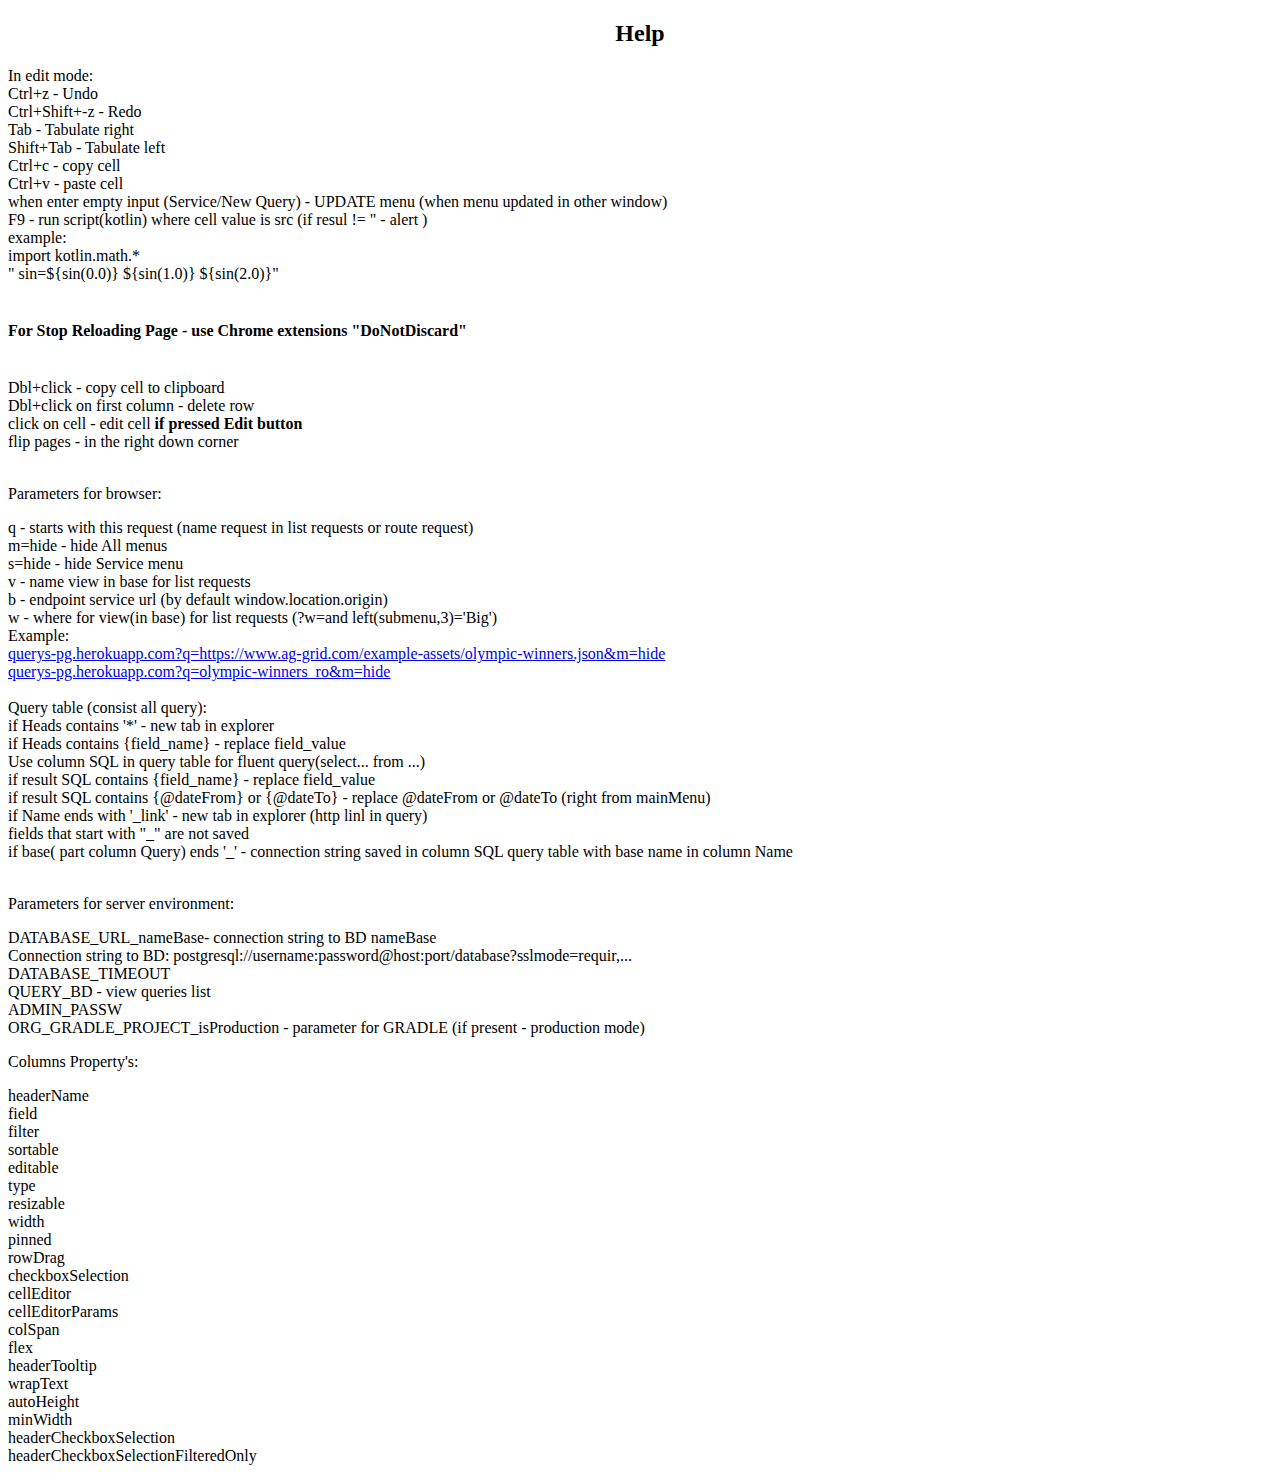
==== src/commonMain/resources/help.html @ 5e562f99 "init" ====
<!DOCTYPE html>
<html lang="en">
<head>
    <meta charset="UTF-8">
    <title>Help Query</title>
</head>
<body>
<H2 style="text-align: center;">Help </H2>
In edit mode:
<div>Ctrl+z - Undo</div>
<div>Ctrl+Shift+-z - Redo</div>
<div>Tab - Tabulate right</div>
<div>Shift+Tab - Tabulate left</div>
<div>Ctrl+c - copy cell</div>
<div>Ctrl+v - paste cell</div>
<div>when enter empty input (Service/New Query) - UPDATE menu (when menu updated in other window)</div>
<div>F9 - run script(kotlin) where cell value is src (if resul != " - alert )  </div>
<div>  example: <br/>
     import kotlin.math.* <br/>
    " sin=${sin(0.0)} ${sin(1.0)} ${sin(2.0)}" </div>
<br/>
<H4>For Stop Reloading Page - use Chrome extensions "DoNotDiscard" </H4>
<br/>
<div>Dbl+click - copy cell to clipboard</div>
<div>Dbl+click on first column - delete row</div>
<div>click on cell - edit cell <b>if pressed Edit button</b></div>
<div>flip pages - in the right down corner</div>
<br/>
<p>Parameters for browser:</p>
<div>q - starts with this request (name request in list requests or route request)</div>
<div>m=hide - hide All menus</div>
<div>s=hide - hide Service menu</div>
<div>v - name view in base for list requests </div>
<div>b - endpoint service url (by default window.location.origin) </div>
<div>w - where for view(in base) for list requests (?w=and left(submenu,3)='Big')</div>
<div>Example:</div>
<div><a href="https://querys-pg.herokuapp.com?q=https://www.ag-grid.com/example-assets/olympic-winners.json&m=hide">
    querys-pg.herokuapp.com?q=https://www.ag-grid.com/example-assets/olympic-winners.json&m=hide
</a></div>
<div><a href="https://querys-pg.herokuapp.com?q=olympic-winners_ro&m=hide">
    querys-pg.herokuapp.com?q=olympic-winners_ro&m=hide
</a></div>
<br/>
<div> Query table (consist all query):</div>
<div>if Heads contains '*' - new tab in explorer</div>
<div>if Heads contains {field_name} - replace field_value</div>
<div> Use column SQL in query table for fluent query(select... from ...)</div>
<div>if result SQL contains {field_name} - replace field_value</div>
<div>if result SQL contains {@dateFrom} or {@dateTo} - replace @dateFrom or @dateTo (right from mainMenu) </div>
<div>if Name ends with '_link' - new tab in explorer (http linl in query) </div>
<div> fields that start with "_" are not saved</div>
<div>if base( part column Query) ends '_' - connection string saved in column SQL query table with base name in column Name</div>
<br/>
<p>Parameters for server environment:</p>
<div>DATABASE_URL_nameBase<span>- connection string to BD  nameBase</span></div>
<div>Connection string to BD: postgresql://username:password@host:port/database?sslmode=requir,...</div>
<div>DATABASE_TIMEOUT</div>
<div>QUERY_BD<span> - view queries list</span></div>
<div>ADMIN_PASSW</div>
<div>ORG_GRADLE_PROJECT_isProduction<span> - parameter for GRADLE (if present - production mode)</span></div>
<p>Columns Property's:</p>
<div>
    headerName<br/>
    field<br/>
    filter<br/>
    sortable<br/>
    editable<br/>
    type<br/>
    resizable<br/>
    width<br/>
    pinned<br/>
    rowDrag<br/>
    checkboxSelection<br/>
    cellEditor<br/>
    cellEditorParams<br/>
    colSpan<br/>
    flex<br/>
    headerTooltip<br/>
    wrapText<br/>
    autoHeight<br/>
    minWidth<br/>
    headerCheckboxSelection<br/>
    headerCheckboxSelectionFilteredOnly<br/>
</div>
</body>
</html>
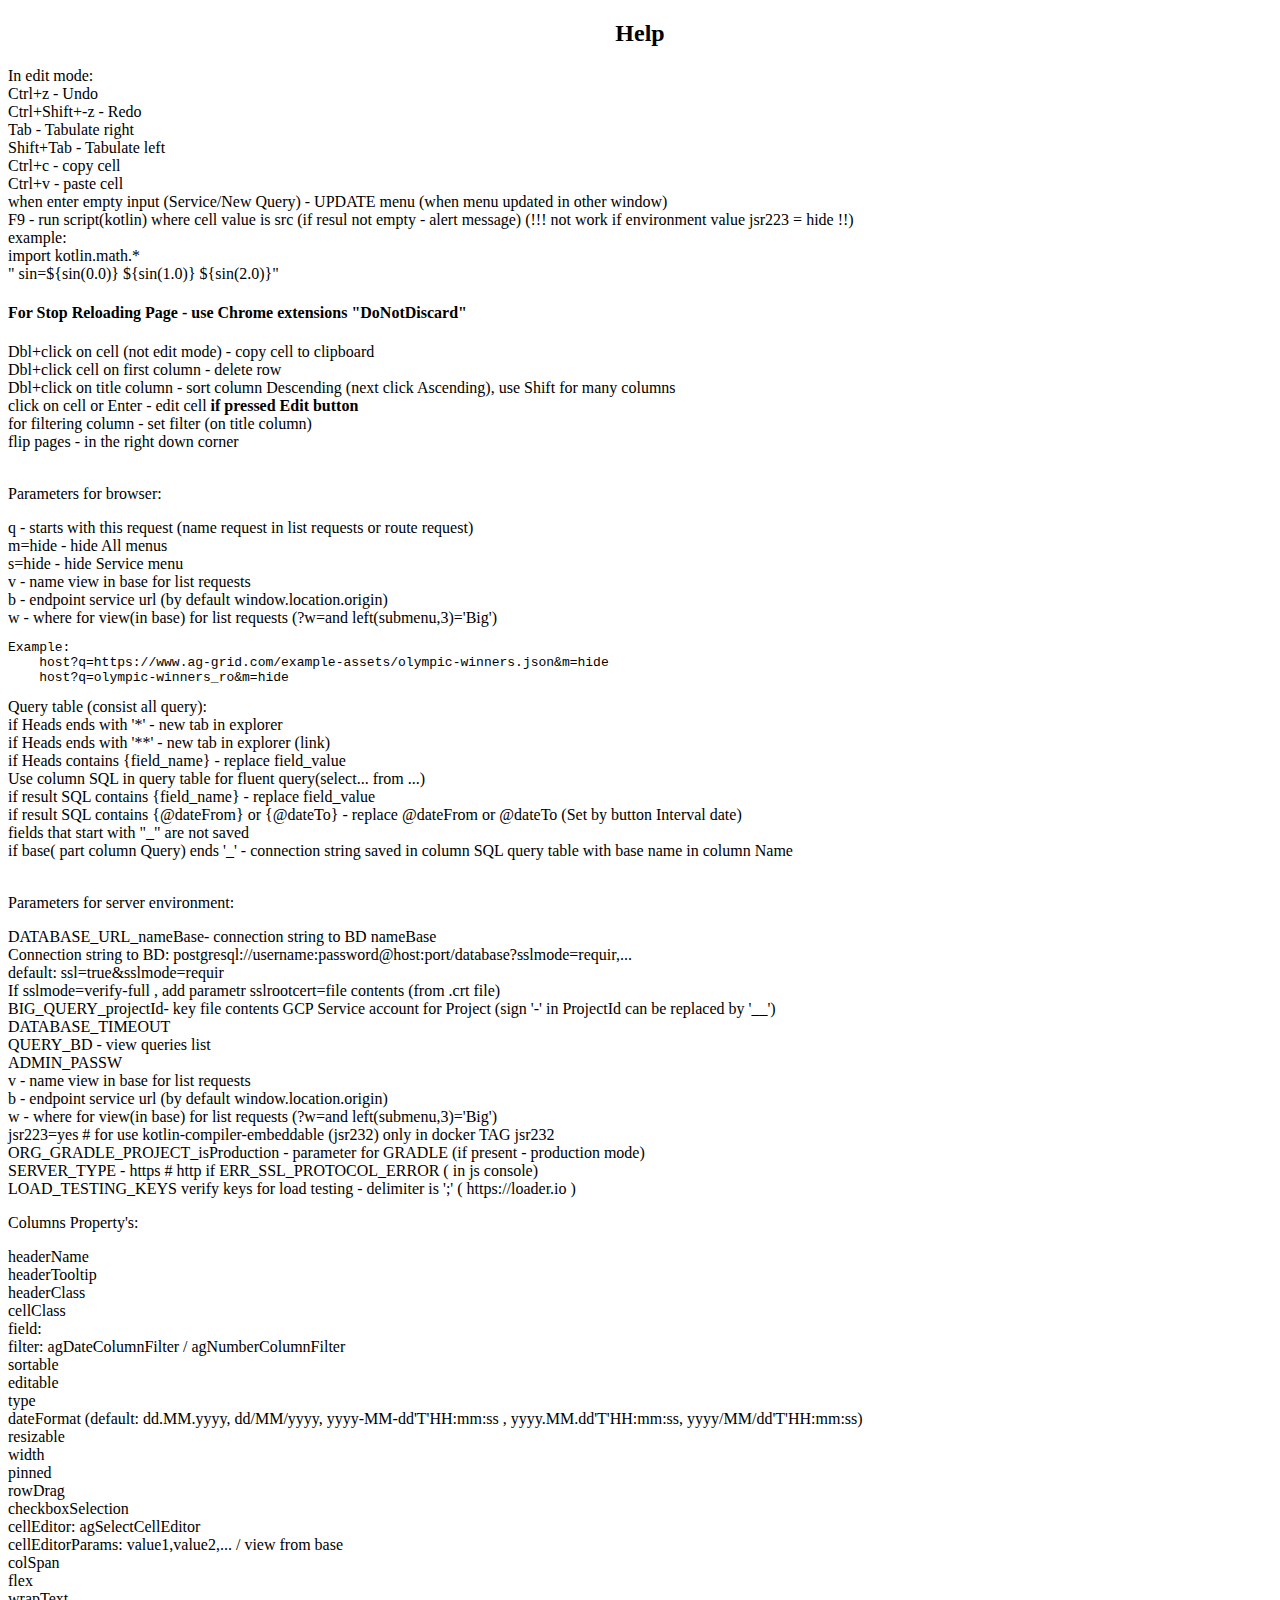
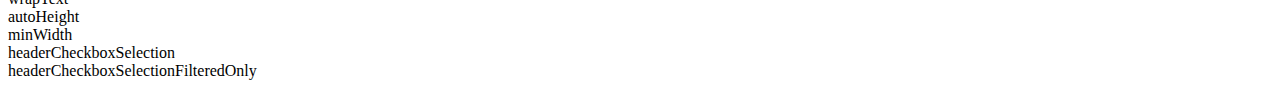
==== commit 7a94b1b1: "init fullWeb" ====
--- a/src/commonMain/resources/help.html
+++ b/src/commonMain/resources/help.html
@@ -14,16 +14,16 @@
 <div>Ctrl+c - copy cell</div>
 <div>Ctrl+v - paste cell</div>
 <div>when enter empty input (Service/New Query) - UPDATE menu (when menu updated in other window)</div>
-<div>F9 - run script(kotlin) where cell value is src (if resul != " - alert )  </div>
+<div>F9 - run script(kotlin) where cell value is src (if resul not empty - alert message) (!!! not work if environment value jsr223 = hide !!) </div>
 <div>  example: <br/>
      import kotlin.math.* <br/>
     " sin=${sin(0.0)} ${sin(1.0)} ${sin(2.0)}" </div>
-<br/>
 <H4>For Stop Reloading Page - use Chrome extensions "DoNotDiscard" </H4>
-<br/>
-<div>Dbl+click - copy cell to clipboard</div>
-<div>Dbl+click on first column - delete row</div>
-<div>click on cell - edit cell <b>if pressed Edit button</b></div>
+<div>Dbl+click on cell (not edit mode) - copy cell to clipboard</div>
+<div>Dbl+click cell on first column - delete row</div>
+<div>Dbl+click on title column - sort column Descending (next click Ascending), use Shift for many columns </div>
+<div>click on cell or Enter - edit cell <b>if pressed Edit button</b></div>
+<div>for filtering column - set filter (on title column)</div>
 <div>flip pages - in the right down corner</div>
 <br/>
 <p>Parameters for browser:</p>
@@ -33,49 +33,59 @@
 <div>v - name view in base for list requests </div>
 <div>b - endpoint service url (by default window.location.origin) </div>
 <div>w - where for view(in base) for list requests (?w=and left(submenu,3)='Big')</div>
-<div>Example:</div>
-<div><a href="https://querys-pg.herokuapp.com?q=https://www.ag-grid.com/example-assets/olympic-winners.json&m=hide">
-    querys-pg.herokuapp.com?q=https://www.ag-grid.com/example-assets/olympic-winners.json&m=hide
-</a></div>
-<div><a href="https://querys-pg.herokuapp.com?q=olympic-winners_ro&m=hide">
-    querys-pg.herokuapp.com?q=olympic-winners_ro&m=hide
-</a></div>
-<br/>
+<pre>
+Example:
+    host?q=https://www.ag-grid.com/example-assets/olympic-winners.json&m=hide
+    host?q=olympic-winners_ro&m=hide
+</pre>
 <div> Query table (consist all query):</div>
-<div>if Heads contains '*' - new tab in explorer</div>
+<div>if Heads ends with '*' - new tab in explorer</div>
+<div>if Heads ends with '**' - new tab in explorer (link) </div>
 <div>if Heads contains {field_name} - replace field_value</div>
 <div> Use column SQL in query table for fluent query(select... from ...)</div>
 <div>if result SQL contains {field_name} - replace field_value</div>
-<div>if result SQL contains {@dateFrom} or {@dateTo} - replace @dateFrom or @dateTo (right from mainMenu) </div>
-<div>if Name ends with '_link' - new tab in explorer (http linl in query) </div>
+<div>if result SQL contains {@dateFrom} or {@dateTo} - replace @dateFrom or @dateTo (Set by button Interval date) </div>
 <div> fields that start with "_" are not saved</div>
 <div>if base( part column Query) ends '_' - connection string saved in column SQL query table with base name in column Name</div>
 <br/>
 <p>Parameters for server environment:</p>
 <div>DATABASE_URL_nameBase<span>- connection string to BD  nameBase</span></div>
 <div>Connection string to BD: postgresql://username:password@host:port/database?sslmode=requir,...</div>
+<div>default: ssl=true&sslmode=requir</div>
+<div>If  sslmode=verify-full , add parametr sslrootcert=file contents (from .crt file) </div>
+<div>BIG_QUERY_projectId<span>- key file contents GCP Service account for Project
+ (sign '-' in ProjectId can be replaced by '__') </span></div>
 <div>DATABASE_TIMEOUT</div>
 <div>QUERY_BD<span> - view queries list</span></div>
 <div>ADMIN_PASSW</div>
+<div>v - name view in base for list requests </div>
+<div>b - endpoint service url (by default window.location.origin) </div>
+<div>w - where for view(in base) for list requests (?w=and left(submenu,3)='Big')</div>
+<div>jsr223=yes # for use kotlin-compiler-embeddable (jsr232)  only in docker TAG jsr232</div>
 <div>ORG_GRADLE_PROJECT_isProduction<span> - parameter for GRADLE (if present - production mode)</span></div>
+<div>SERVER_TYPE<span> - https  # http        if ERR_SSL_PROTOCOL_ERROR ( in js console)</span></div>
+<div>LOAD_TESTING_KEYS<span> verify keys for load testing - delimiter is ';' ( https://loader.io )</span></div>
 <p>Columns Property's:</p>
 <div>
     headerName<br/>
-    field<br/>
-    filter<br/>
+    headerTooltip<br/>
+    headerClass<br/>
+    cellClass<br/>
+    field: <br/>
+    filter: agDateColumnFilter / agNumberColumnFilter <br/>
     sortable<br/>
     editable<br/>
     type<br/>
+    dateFormat (default: dd.MM.yyyy, dd/MM/yyyy, yyyy-MM-dd'T'HH:mm:ss , yyyy.MM.dd'T'HH:mm:ss, yyyy/MM/dd'T'HH:mm:ss)<br/>
     resizable<br/>
     width<br/>
     pinned<br/>
     rowDrag<br/>
     checkboxSelection<br/>
-    cellEditor<br/>
-    cellEditorParams<br/>
+    cellEditor: agSelectCellEditor<br/>
+    cellEditorParams: value1,value2,... / view from base<br/>
     colSpan<br/>
     flex<br/>
-    headerTooltip<br/>
     wrapText<br/>
     autoHeight<br/>
     minWidth<br/>
